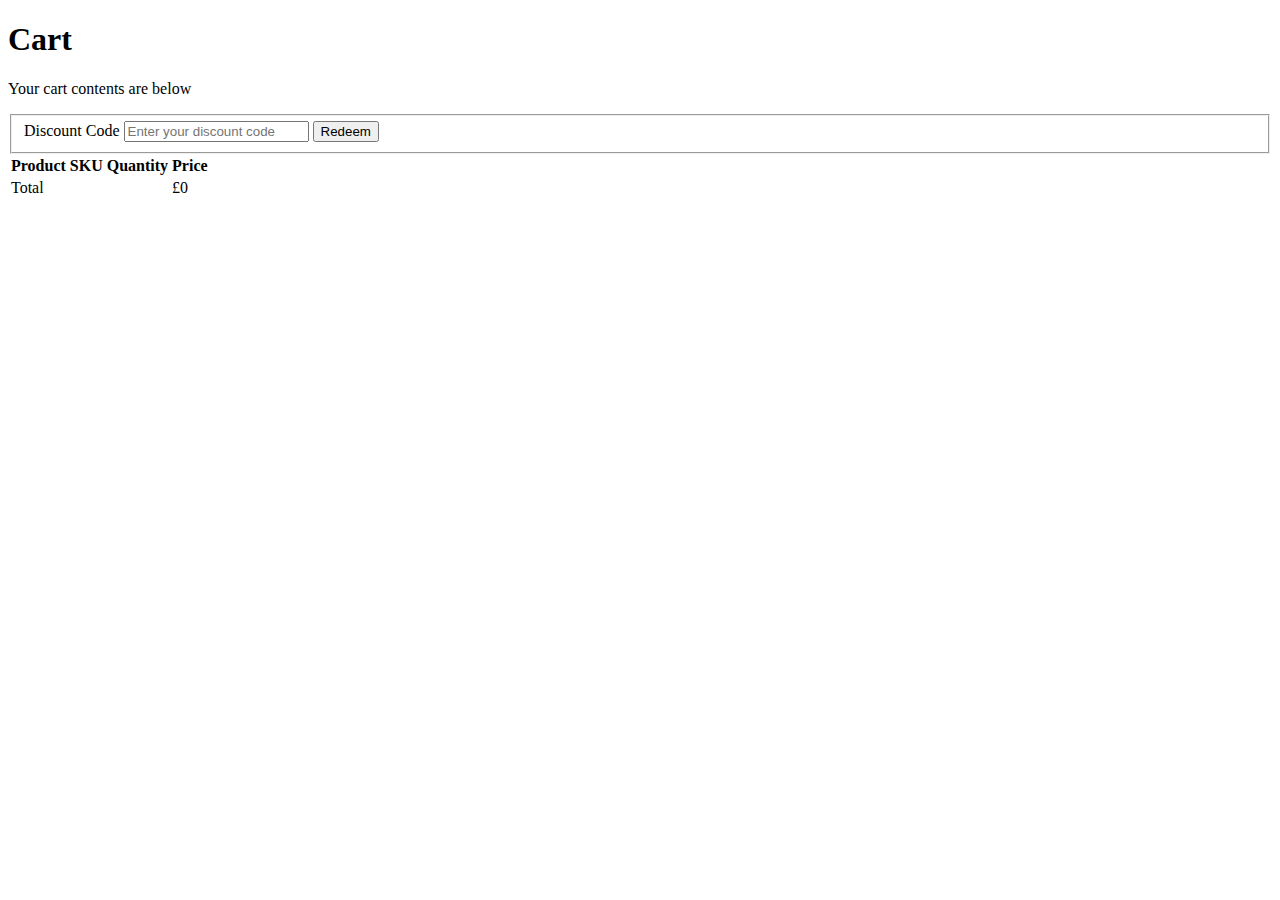
==== cart.html @ 9fd8c7d6 "Initial commit" ====
<!DOCTYPE html>
<html lang="en">
    <head>
        <meta charset="utf-8">
        <title>Lidldi - The not so super market</title>

        <script src="js/cart.js" type="text/javascript"></script>
        <script src="js/data/discounts.js" type="text/javascript"></script>
    </head>

    <body>
        <h1>Cart</h1>
        <p>Your cart contents are below</p>

        <form id="discount-code-form">
            <fieldset>	
                <label for="discount-code">Discount Code</label>
                <input id="discount-code" name="discount-code" type="text" placeholder="Enter your discount code" />
                    <button type="submit">Redeem</button>

                <div id="discount-code-message"></div>
            </fieldset>
        </form>


        <table id="shopping-cart">
            <thead>
            <tr>
                <th>Product</th>
                <th>SKU</th>
                <th>Quantity</th>
                <th>Price</th>
            </tr>
            </thead>
            <tbody id="shopping-cart-contents">

            </tbody>
            <tfoot id="shopping-cart-footer">

        	</tfoot>
        </table>

        <script src="js/global.js" type="text/javascript"></script>
    </body>
</html>
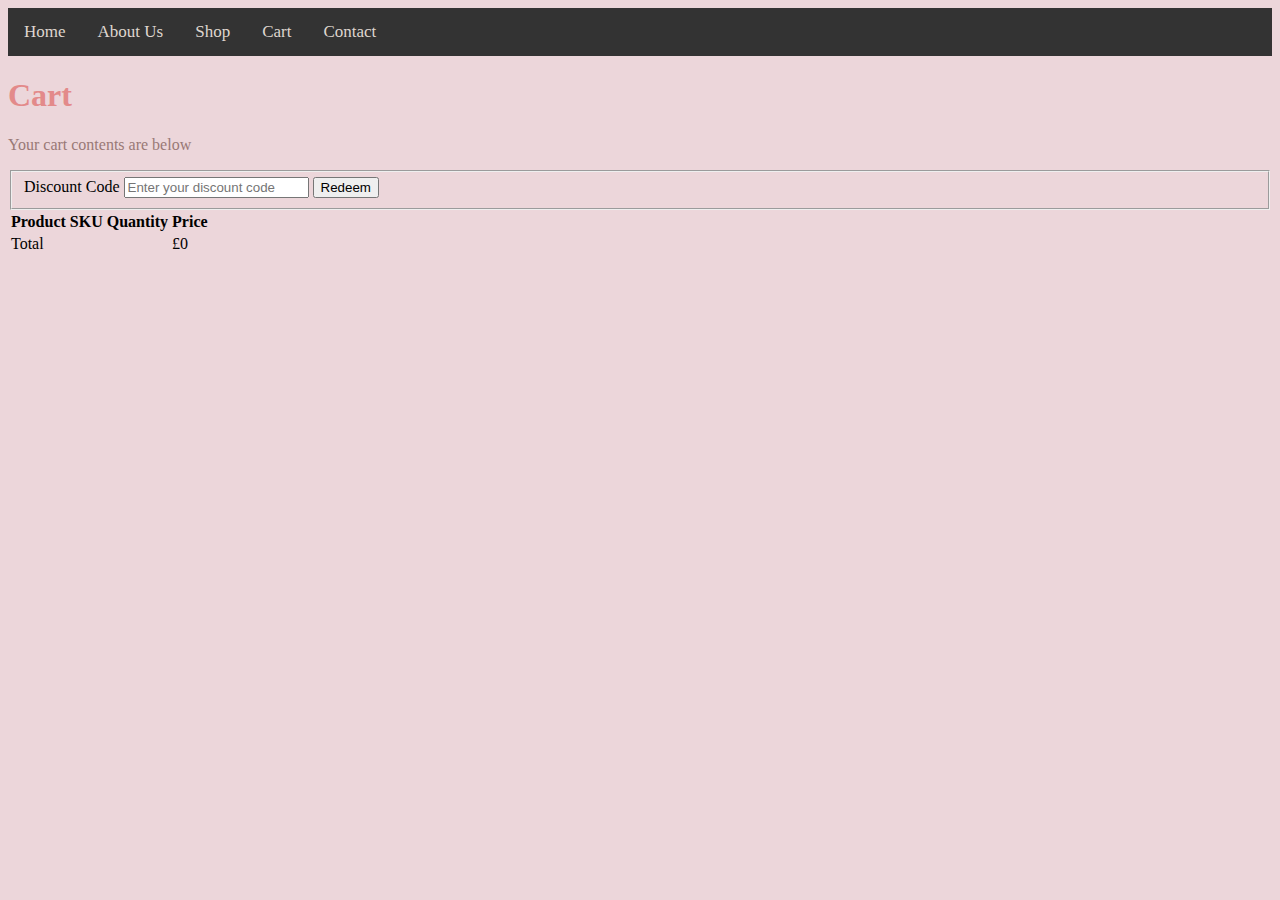
==== commit 3d554627: "Woolshop v1" ====
--- a/cart.html
+++ b/cart.html
@@ -2,10 +2,20 @@
 <html lang="en">
     <head>
         <meta charset="utf-8">
-        <title>Lidldi - The not so super market</title>
-
+        <title>Penny's Woolshop - Where there's wool there's a way!</title>
+    <!--Link JS-->
         <script src="js/cart.js" type="text/javascript"></script>
         <script src="js/data/discounts.js" type="text/javascript"></script>
+    <!--link stylesheet-->
+         <link rel="stylesheet" href="style.css">
+    <!--add in top navigation-->   
+         <div class="topnav">
+             <a href="index.html">Home</a>
+             <a href="about.html">About Us</a>
+             <a href="product.html">Shop</a>
+             <a href="cart.html">Cart</a>
+             <a href="contact.html">Contact</a>
+         </div>
     </head>
 
     <body>
--- a/style.css
+++ b/style.css
@@ -0,0 +1,95 @@
+:root {
+    --site-green: #969777;
+    --site-pink: #e38a8a;
+    --site-white: #fff;
+    --site-black: #333;
+}
+
+@font-face {
+    font-family: 'Poppins';
+    src: url('Poppins-Regular.ttf') format('truetype');
+    font-weight: 300;
+    font-style: normal;
+  }
+
+body {
+    background-color: #ecd6da;
+}
+
+h1, h2, h3 {
+    color: var(--site-pink);
+}
+/*h2 {
+    color: cornflowerblue;
+}*/
+p {
+    color: #997976;
+}
+/*--Navigation styling--*/
+.topnav {
+    background-color: #333;
+    overflow: hidden;
+}
+  
+/* Style the links inside the navigation bar */
+.topnav a {
+    float: left;
+    color: #dfd6cf;
+    text-align: center;
+    padding: 14px 16px;
+    text-decoration: none;
+    font-size: 17px;
+}
+  
+  /* Change the color of links on hover */
+  .topnav a:hover {
+    background-color: #ddd;
+    color: black;
+  }
+  
+  /* Add a color to the active/current link */
+  .topnav a.active {
+    background-color: #969777;
+    color: white;
+  }
+  a:hover {
+    color: #eaf6f6;
+}
+
+  /*-Style buttons-*/
+  #product-buy {
+    color: var(--site-white);
+    background-color: #a69777;
+    border-color: #a69777;
+    padding: 5px;
+    border-radius: 5px;
+  }
+  .btn {
+    color: var(--site-white);
+    background-color: #a69777;
+    border-color: #a69777;
+    padding: 5px;
+    border-radius: 5px;
+  }
+  .footer {
+    
+  }
+  .footer-link {
+    color: var(--site-green);
+    margin: 30px, 5px, 5px, 5px;
+  }
+  .bottom-container {
+    margin-top: 20px;
+  }
+  #crochet {
+    display: block;
+    margin-left: auto;
+    margin-right: auto;
+    border-radius: 8px;
+    max-width: 50%;
+    height: auto;
+    object-fit: cover;
+    border-style: solid;
+    border-width: 2px;
+    border-color: var(--site-green);
+  }